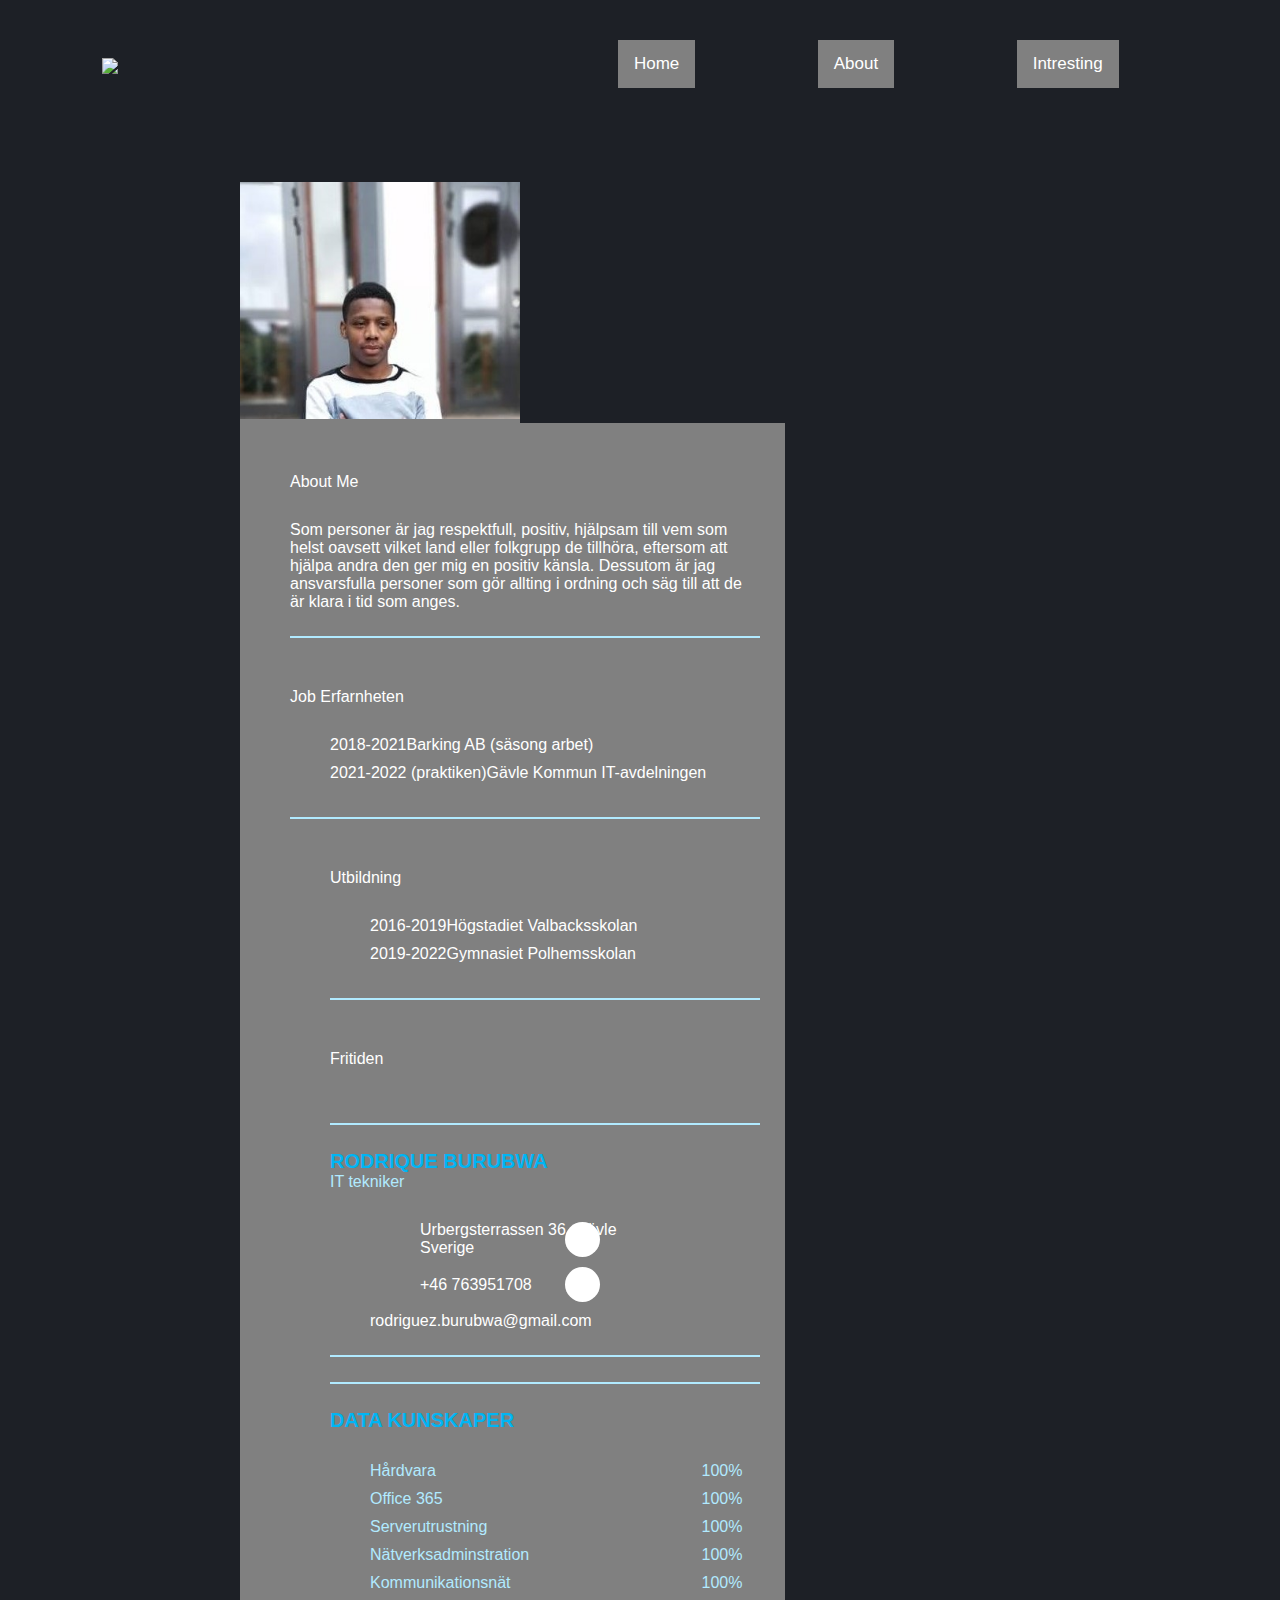
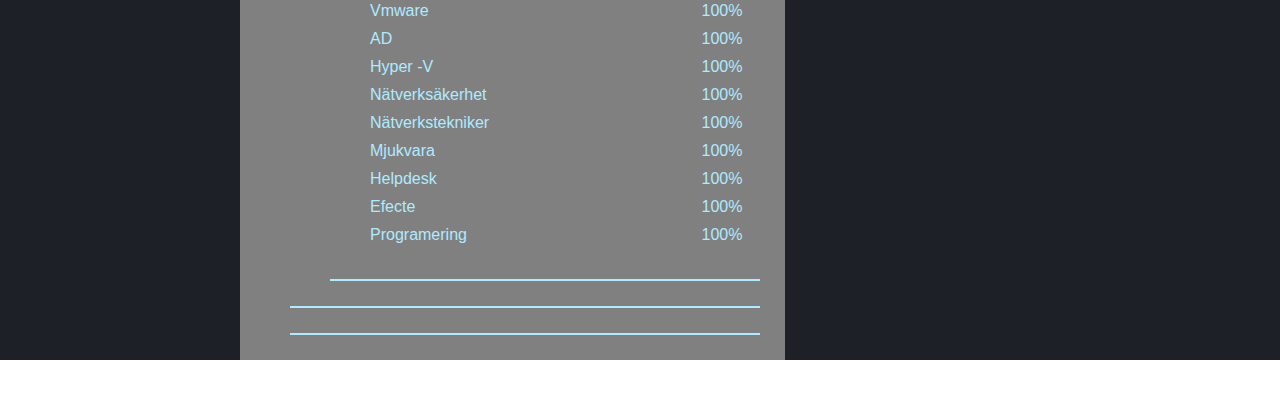
==== about.html @ 02460b8a "Add new data kunskaper and what l do at my free time." ====
<!DOCTYPE html>
<html lang="sv">
<head>
    <meta charset="UTF-8">
    <meta http-equiv="X-UA-Compatible" content="IE=edge">
    <meta name="viewport" content="width=device-width, initial-scale=1.0">
     <title>Blog rodrique</title>
<link rel="stylesheet" href="about.css">
   </head>
   <!--body paragergph-->
   <body>
     <div class="body">
     <!--Menu and logo-->
       <nav>
         <img src="image/Logo-myself.png" class="menu-img">
         <ul>
           <li><a href="home.html">Home</a></li>
           <li><a href="about.html">About</a></li>
           <li><a href="Intresting.html">Intresting</a></li>
         </ul>
       </nav>
            <div class="resume">
              <div class="resume_left">
               <div class="resume_profile">
                 <img src="image/kopia-rod.jpg" alt="rod">
               </div>
               <div class="resume_content">
                 <div class="resume_right">
                  <div class="resume_item resume_about">
                   <div class="title">
                    <p class="bol">About Me</p>
                  </div>
                    <p> Som personer är jag respektfull, positiv, hjälpsam till vem som helst oavsett
vilket land eller folkgrupp de tillhöra, eftersom att hjälpa andra den ger mig en positiv känsla. Dessutom är jag ansvarsfulla personer som gör allting i ordning och
säg till att de är klara i tid som anges.</p>
                  </div>
                  <div class="resume_item resume_work">
                    <div class="resume_item resume_about">
                     <div class="title">
                      <p class="bol">Job Erfarnheten</p>
                   </div>
                      <ul>
                        <li>
                           <div class="date">2018-2021</div>
                           <div class="info">
                             <p class="semi-bol">Barking AB (säsong arbet)</p>
                           </div>
                           <li>
                             <div class="date">2021-2022 (praktiken)</div>
                           <div class="info">
                             <p class="semi-bol">Gävle Kommun IT-avdelningen</p>
                           </div>
                        </li>
                      </ul>
                  </div>
                  <div class="resume_item resume_education">
                    <div class="resume_item resume_about">
                     <div class="title">
                      <p class="bol">Utbildning</p>
                    </div>
                    <ul>
                      <li>
                         <div class="date">2016-2019</div>
                         <div class="info">
                           <p class="semi-bol">Högstadiet Valbacksskolan</p>
                         </div>
                         <li>
                           <div class="date">2019-2022</div>
                         <div class="info">
                           <p class="semi-bol">Gymnasiet Polhemsskolan</p>
                         </div>
                      </li>
                    </ul>
                  </div>
                  <div class="resume_item resume_hobby">
                    <div class="resume_item resume_about">
                     <div class="title">
                      <p class="bol">Fritiden</p>
                  </div>
                 </div>
                 <div class="resume_item resume_info">
                   <div class="title">
                    <p class="bold">rodrique Burubwa</p>
                    <p class="regular"> IT tekniker</p>
                   </div>
                     <ul>
                       <li>
                        <div class="icon"></div>
                          <div class="data">
                            Urbergsterrassen 36, Gävle <br/> Sverige
                          </div>
                        </li>
                       <li>
                        <div class="icon"></div>
                          <div class="data">
                             +46 763951708
                          </div>
                       </li>
                     </li>
                        <div class="icon"></div>
                          <div class="data">rodriguez.burubwa@gmail.com
                      </div>
                    </li>
                    </ul>
                    </div>
                  </div>
              <div class="resume_item resume_skills">
                <div class="title">
                 <p class="bold">Data kunskaper</p>
                </div>
                 <ul>
                     <li>
                         <div class="Erfarnheten_namn">
                           Hårdvara
                         </div>
                         <div class="skill_per">100%</div>
                     </li>
                     <li>
                         <div class="Erfarnheten_namn">
                           Office 365
                         </div>
                         <div class="skill_per">100%</div>
                     </li>
                     <li>
                         <div class="Erfarnheten_namn">
                           Serverutrustning
                         </div>
                         <div class="skill_per">100%</div>
                     </li>
                     <li>
                         <div class="Erfarnheten_namn">
                           Nätverksadminstration
                         </div>
                         <div class="skill_per">100%</div>
                     </li>
                     <li>
                         <div class="Erfarnheten_namn">
                           Kommunikationsnät
                         </div>
                         <div class="skill_per">100%</div>
                     </li>
                     <li>
                         <div class="Erfarnheten_namn">
                           Vmware
                         </div>
                         <div class="skill_per">100%</div>
                     </li>
                     <li>
                         <div class="Erfarnheten_namn">
                           AD
                         </div>
                         <div class="skill_per">100%</div>
                     </li>
                     <li>
                         <div class="Erfarnheten_namn">
                           Hyper -V
                         </div>
                         <div class="skill_per">100%</div>
                     </li>
                     <li>
                         <div class="Erfarnheten_namn">
                           Nätverksäkerhet
                         </div>
                         <div class="skill_per">100%</div>
                     </li>
                     <li>
                         <div class="Erfarnheten_namn">
                           Nätverkstekniker
                         </div>
                         <div class="skill_per">100%</div>
                     </li>
                     <li>
                         <div class="Erfarnheten_namn">
                           Mjukvara
                         </div>
                         <div class="skill_per">100%</div>
                     </li>
                     <li>
                         <div class="Erfarnheten_namn">
                           Helpdesk
                         </div>
                         <div class="skill_per">100%</div>
                     </li>
                     <li>
                         <div class="Erfarnheten_namn">
                           Efecte
                         </div>
                         <div class="skill_per">100%</div>
                     </li>
                     <li>
                         <div class="Erfarnheten_namn">
                           Programering
                         </div>
                         <div class="skill_per">100%</div>
                     </li>
                 </ul>
              </div>
               </div>
             </div>
            </div>
</body>
</html>
---- about.css ----
/*body*/
.body{
  background-color: #1d2026;
  min-height: 100vh;
  width: 100%;
  color: #fff;
  position: relative;
}

/*menu-position*/
nav {
  display: flex;
  align-items: center;
  padding: 40px 8%;
}
/*logo css*/
nav .menu-img {
width: 100px;
margin-right: 90px;
cursor: pointer;
}
/*menu Home, About Intresting*/
nav ul {
  flex: 1;
  text-align: right;
}

/*menu style*/
nav li {
  display: inline-block;
  list-style: none;
  margin: 0 59px;
}

/*menu-color*/
nav ul li a {
  text-decoration: none;
  color: #ffffffff;
}
/*menu-style*/
ul li a{
  float: left;
  color: #f2f2f2;
  text-align: center;
  padding: 14px 16px;
  text-decoration: none;
  font-size: 17px;
  background-color: gray;
}

/*menu-hover*/
ul li a:hover{
  color: skyblue;
}

*{
  margin: 0;
  padding: 0;
  box-sizing: border-box;
  list-style: none;
  font-family: sans-serif;
}

.bold{
font-weight: 700;
font-size: 20px;
text-transform: uppercase;
}

.semi_bold {
font-weight: 500;
font-size: 16px;
}

.resume{
width: 800px;
height: auto;
display: flex;
margin: 50px auto;
}

.resume .resume_left{
width: 280px;
background: gray;
}

.resume .resume_left .resume_profile img{
width: 100%;
height: 100%;
}

.resume .resume_left .resume_content{
padding: 0 25px;
}

.resume .title{
margin-bottom: 30px;
}

.resume .resume_left .bold{
  color: #ffff;
}

.resume .resume_left .regular{
color: #b1eaff;
}

.resume .resume_item{
padding: 25px 0;
border-bottom: 2px solid #b1eaff;
}

.resume .resume_left .resume_item:last-child{
border-bottom: opx;
}

.resume .resume_left ul li{
display: flex;
align-items: center;
margin-bottom: 10px;
}

.resume .resume_left ul li .icon{
width: 35px;
height: 35px;
background: #ffff;
color: #0bb5f4;
border-radius: 50%;
margin-right: 15px;
position: relative;
}

.resume .icon{
position: absolute;
top: 50%;
left: 50%;
transform: translate(-50%-50%);
}

.resume .resume_left .resume_skills ul li{
color: #b1eaff;
justify-content: space-between;
}

.resume .resume_left .resume_skills ul li .skill_name{
width: 25%;
}

.resume .resume_skills ul li .skill_per{
width: 15%;
}
.resume .resume_left .resume_skills ul li .skill_progress{
width: 60%;
margin: 0 5px;
height: 5px;
background: #009fd9;
position: relative;
}

.resume .resume_left .resume_skills ul li .skill_progress span{
position: absolute;
top: 0;
left: 0;
height: 100%;
background:#fff;
}

.resume .resume_right{
width: 520px;
background: gray;
padding: 25px;
}

.resume .resume_right .bold{
color:#00b5f4;
}

.resume .resume_right .resume_work ul, .resume .resume_right .resume_education{
padding-left: 40px;
overflow: hidden;
}

.resume .resume_right ul li{
position: relativ;
}

.resume .resume_right ul li .date{
font-size: 16px;
font-weight: 500;
}

.resume .resume_right ul li .info{
margin-bottom: 0px;
}

.resume .resume_right .resume_work ul li:before, .resume .resume_right .resume_education{

}
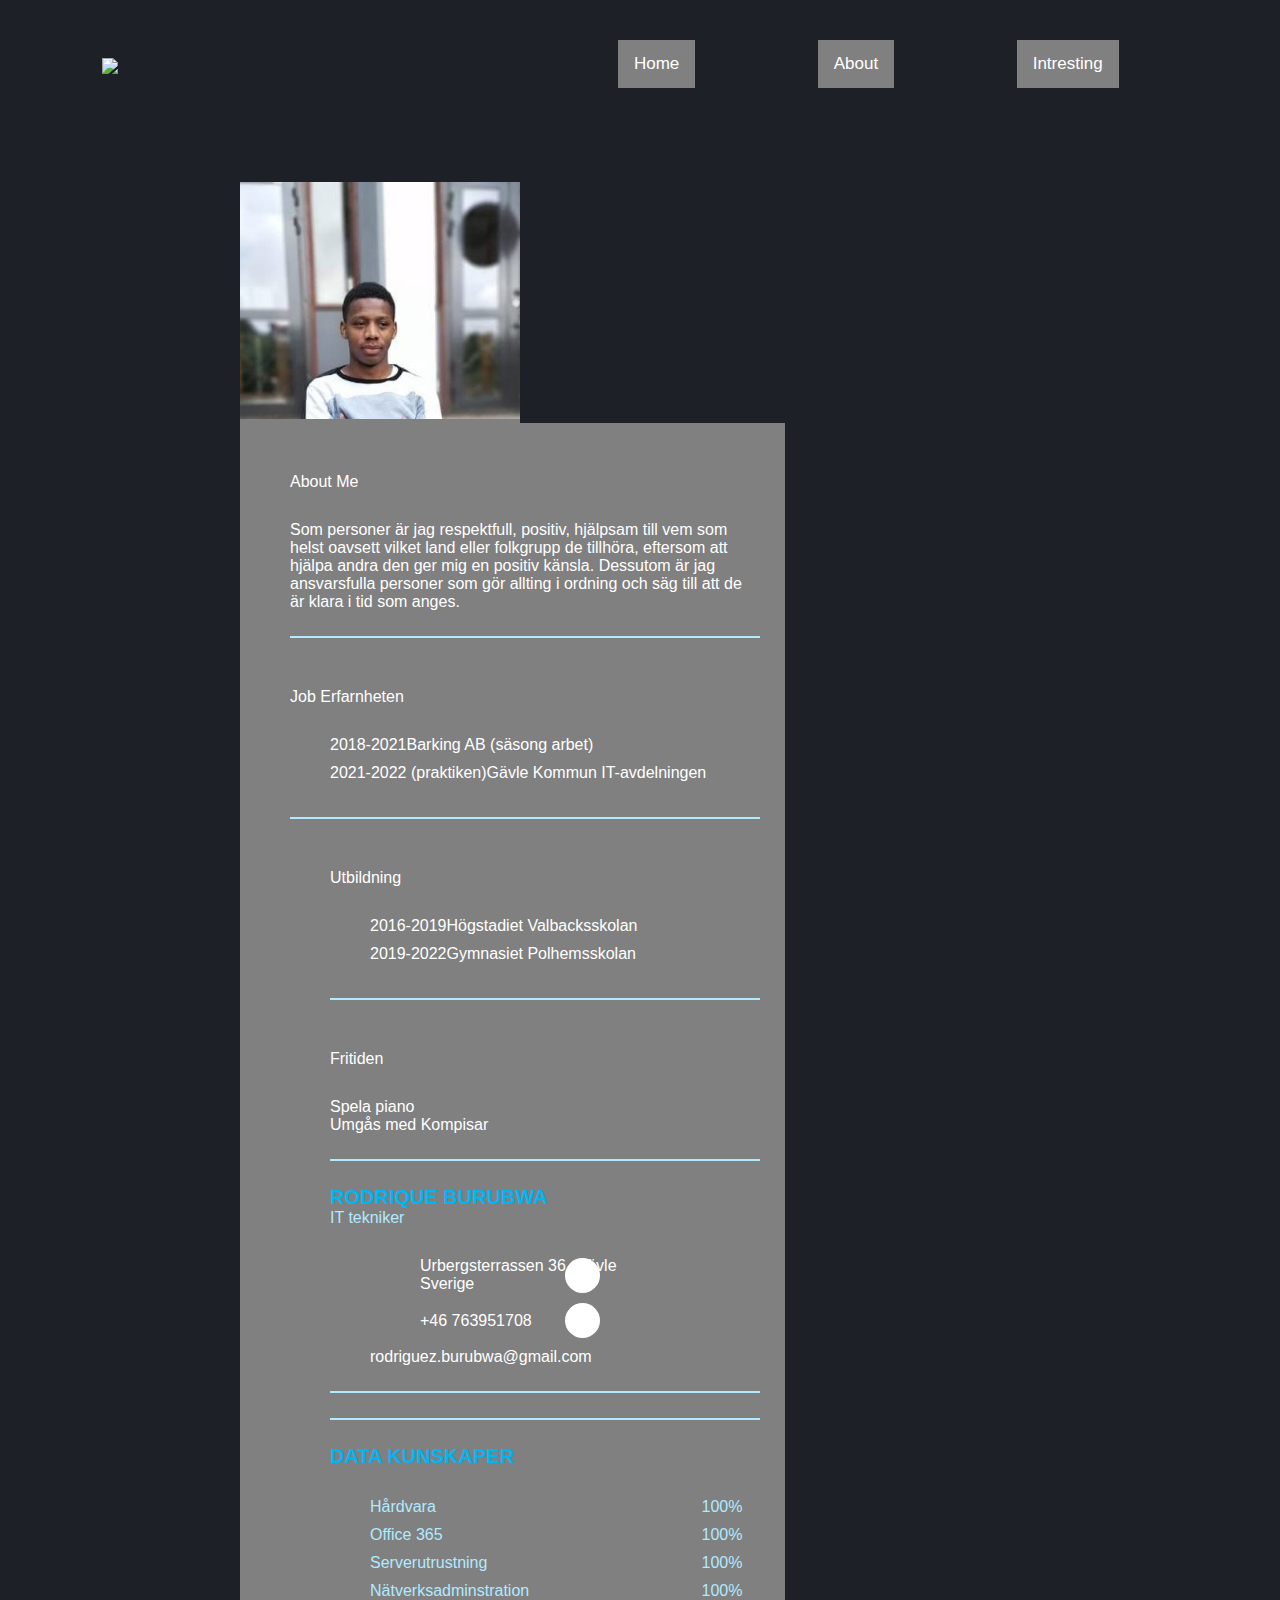
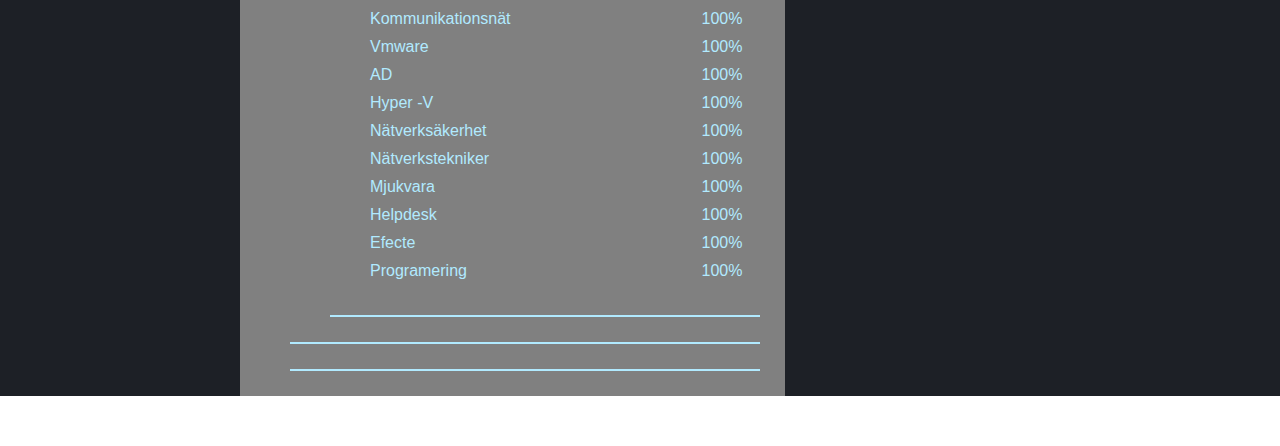
==== commit 3cde7135: "Fitiden" ====
--- a/about.html
+++ b/about.html
@@ -77,6 +77,12 @@
                      <div class="title">
                       <p class="bol">Fritiden</p>
                   </div>
+                  <div class="info">
+                    <p class="semi-bol">Spela piano</p>
+                  </div>
+                  <div class="info">
+                    <p class="semi-bol">Umgås med Kompisar</p>
+                  </div>
                  </div>
                  <div class="resume_item resume_info">
                    <div class="title">
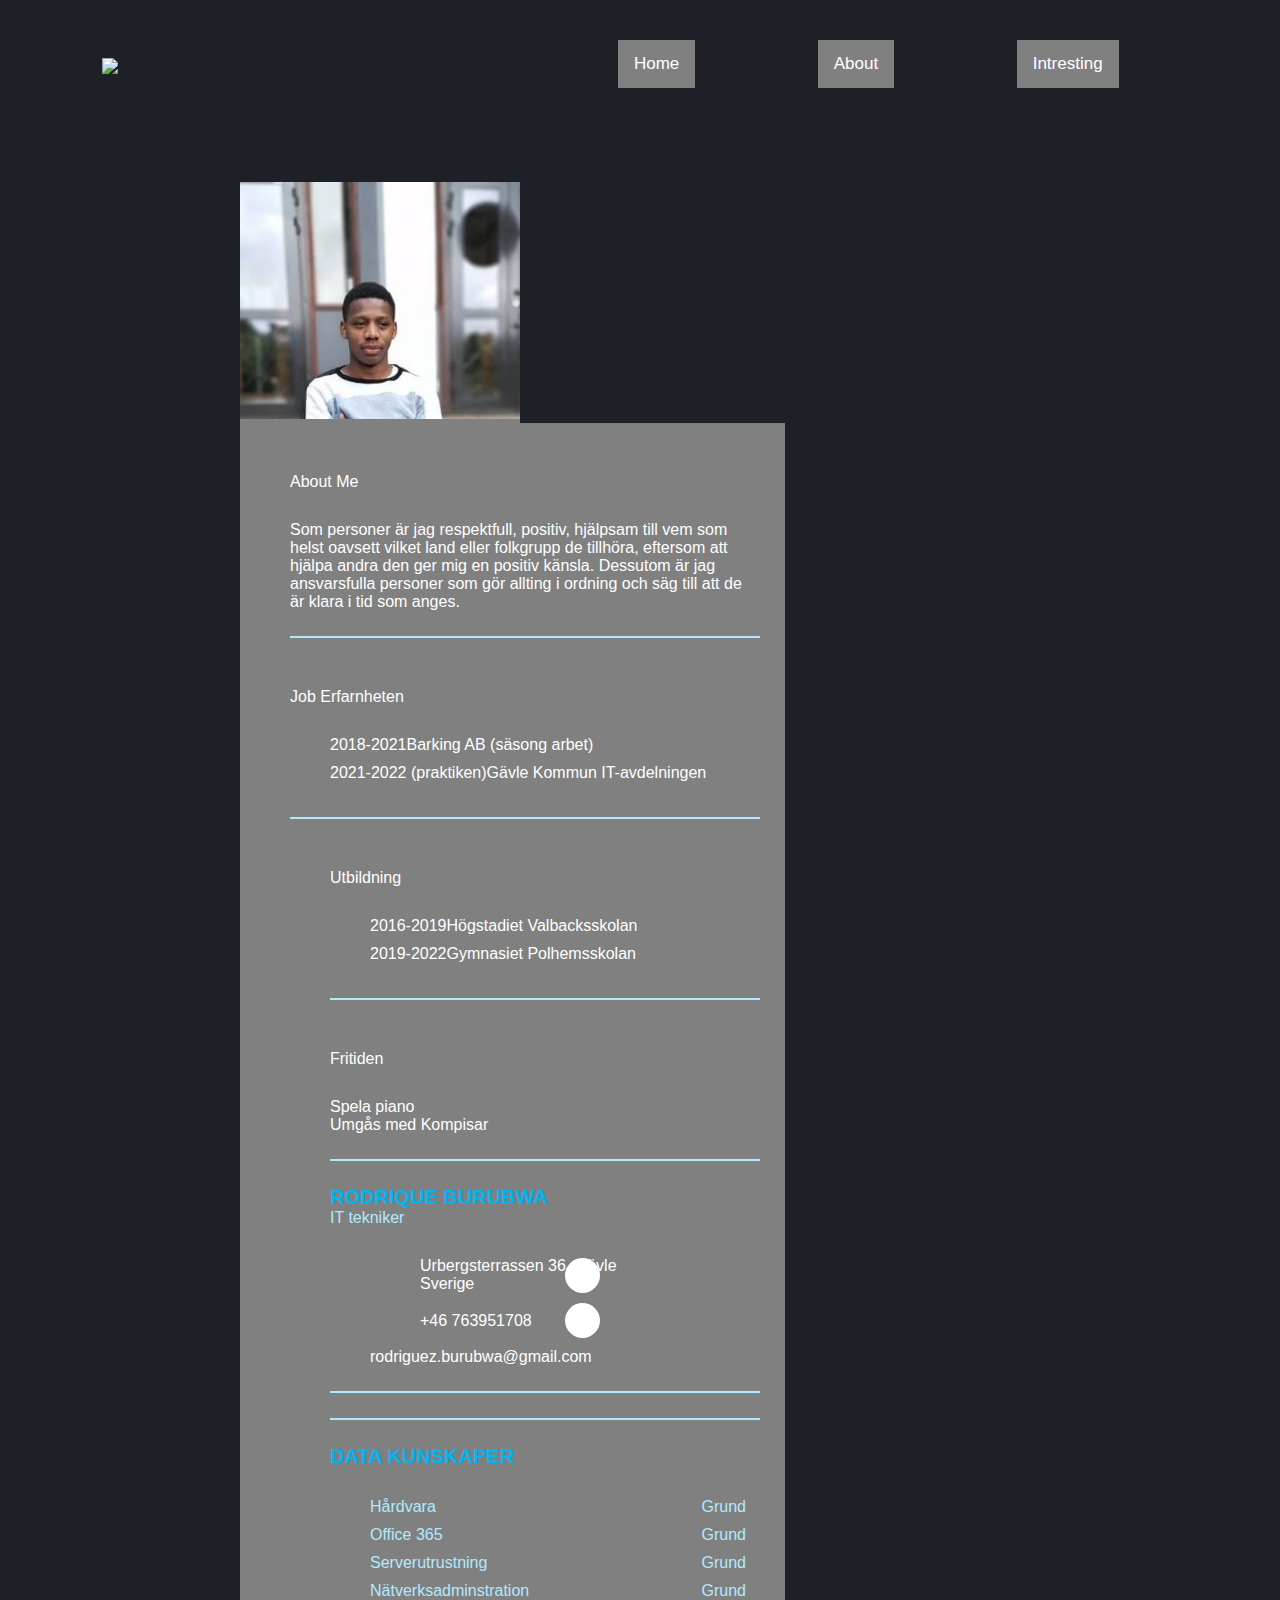
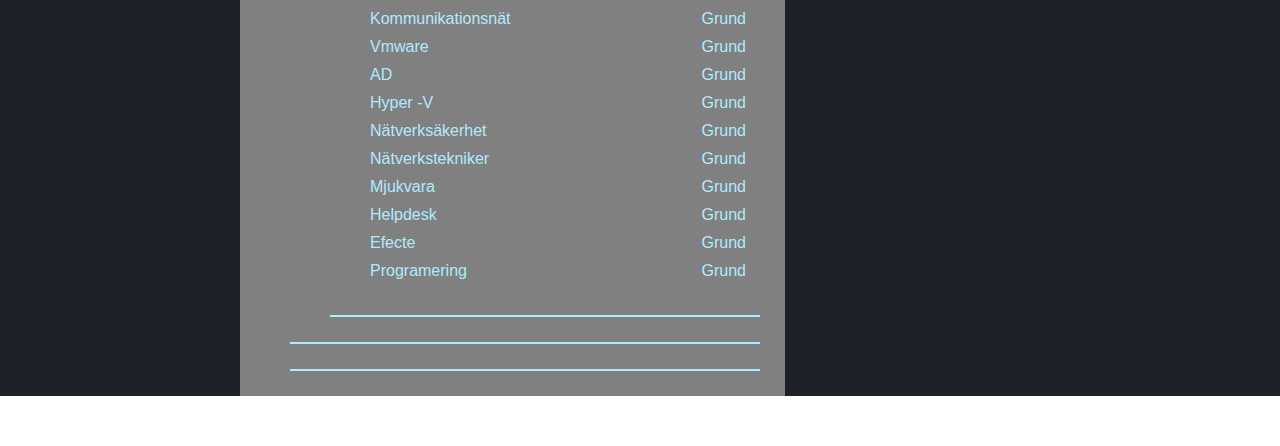
==== commit 5ad48d1f: "I am done with all things just need to put some comment on each codes both html and css" ====
--- a/about.html
+++ b/about.html
@@ -119,85 +119,85 @@
                          <div class="Erfarnheten_namn">
                            Hårdvara
                          </div>
-                         <div class="skill_per">100%</div>
+                         <div class="skill_per">Grund</div>
                      </li>
                      <li>
                          <div class="Erfarnheten_namn">
                            Office 365
                          </div>
-                         <div class="skill_per">100%</div>
+                         <div class="skill_per">Grund</div>
                      </li>
                      <li>
                          <div class="Erfarnheten_namn">
                            Serverutrustning
                          </div>
-                         <div class="skill_per">100%</div>
+                         <div class="skill_per">Grund</div>
                      </li>
                      <li>
                          <div class="Erfarnheten_namn">
                            Nätverksadminstration
                          </div>
-                         <div class="skill_per">100%</div>
+                         <div class="skill_per">Grund</div>
                      </li>
                      <li>
                          <div class="Erfarnheten_namn">
                            Kommunikationsnät
                          </div>
-                         <div class="skill_per">100%</div>
+                         <div class="skill_per">Grund</div>
                      </li>
                      <li>
                          <div class="Erfarnheten_namn">
                            Vmware
                          </div>
-                         <div class="skill_per">100%</div>
+                         <div class="skill_per">Grund</div>
                      </li>
                      <li>
                          <div class="Erfarnheten_namn">
                            AD
                          </div>
-                         <div class="skill_per">100%</div>
+                         <div class="skill_per">Grund</div>
                      </li>
                      <li>
                          <div class="Erfarnheten_namn">
                            Hyper -V
                          </div>
-                         <div class="skill_per">100%</div>
+                         <div class="skill_per">Grund</div>
                      </li>
                      <li>
                          <div class="Erfarnheten_namn">
                            Nätverksäkerhet
                          </div>
-                         <div class="skill_per">100%</div>
+                         <div class="skill_per">Grund</div>
                      </li>
                      <li>
                          <div class="Erfarnheten_namn">
                            Nätverkstekniker
                          </div>
-                         <div class="skill_per">100%</div>
+                         <div class="skill_per">Grund</div>
                      </li>
                      <li>
                          <div class="Erfarnheten_namn">
                            Mjukvara
                          </div>
-                         <div class="skill_per">100%</div>
+                         <div class="skill_per">Grund</div>
                      </li>
                      <li>
                          <div class="Erfarnheten_namn">
                            Helpdesk
                          </div>
-                         <div class="skill_per">100%</div>
+                         <div class="skill_per">Grund</div>
                      </li>
                      <li>
                          <div class="Erfarnheten_namn">
                            Efecte
                          </div>
-                         <div class="skill_per">100%</div>
+                         <div class="skill_per">Grund</div>
                      </li>
                      <li>
                          <div class="Erfarnheten_namn">
                            Programering
                          </div>
-                         <div class="skill_per">100%</div>
+                         <div class="skill_per">Grund</div>
                      </li>
                  </ul>
               </div>
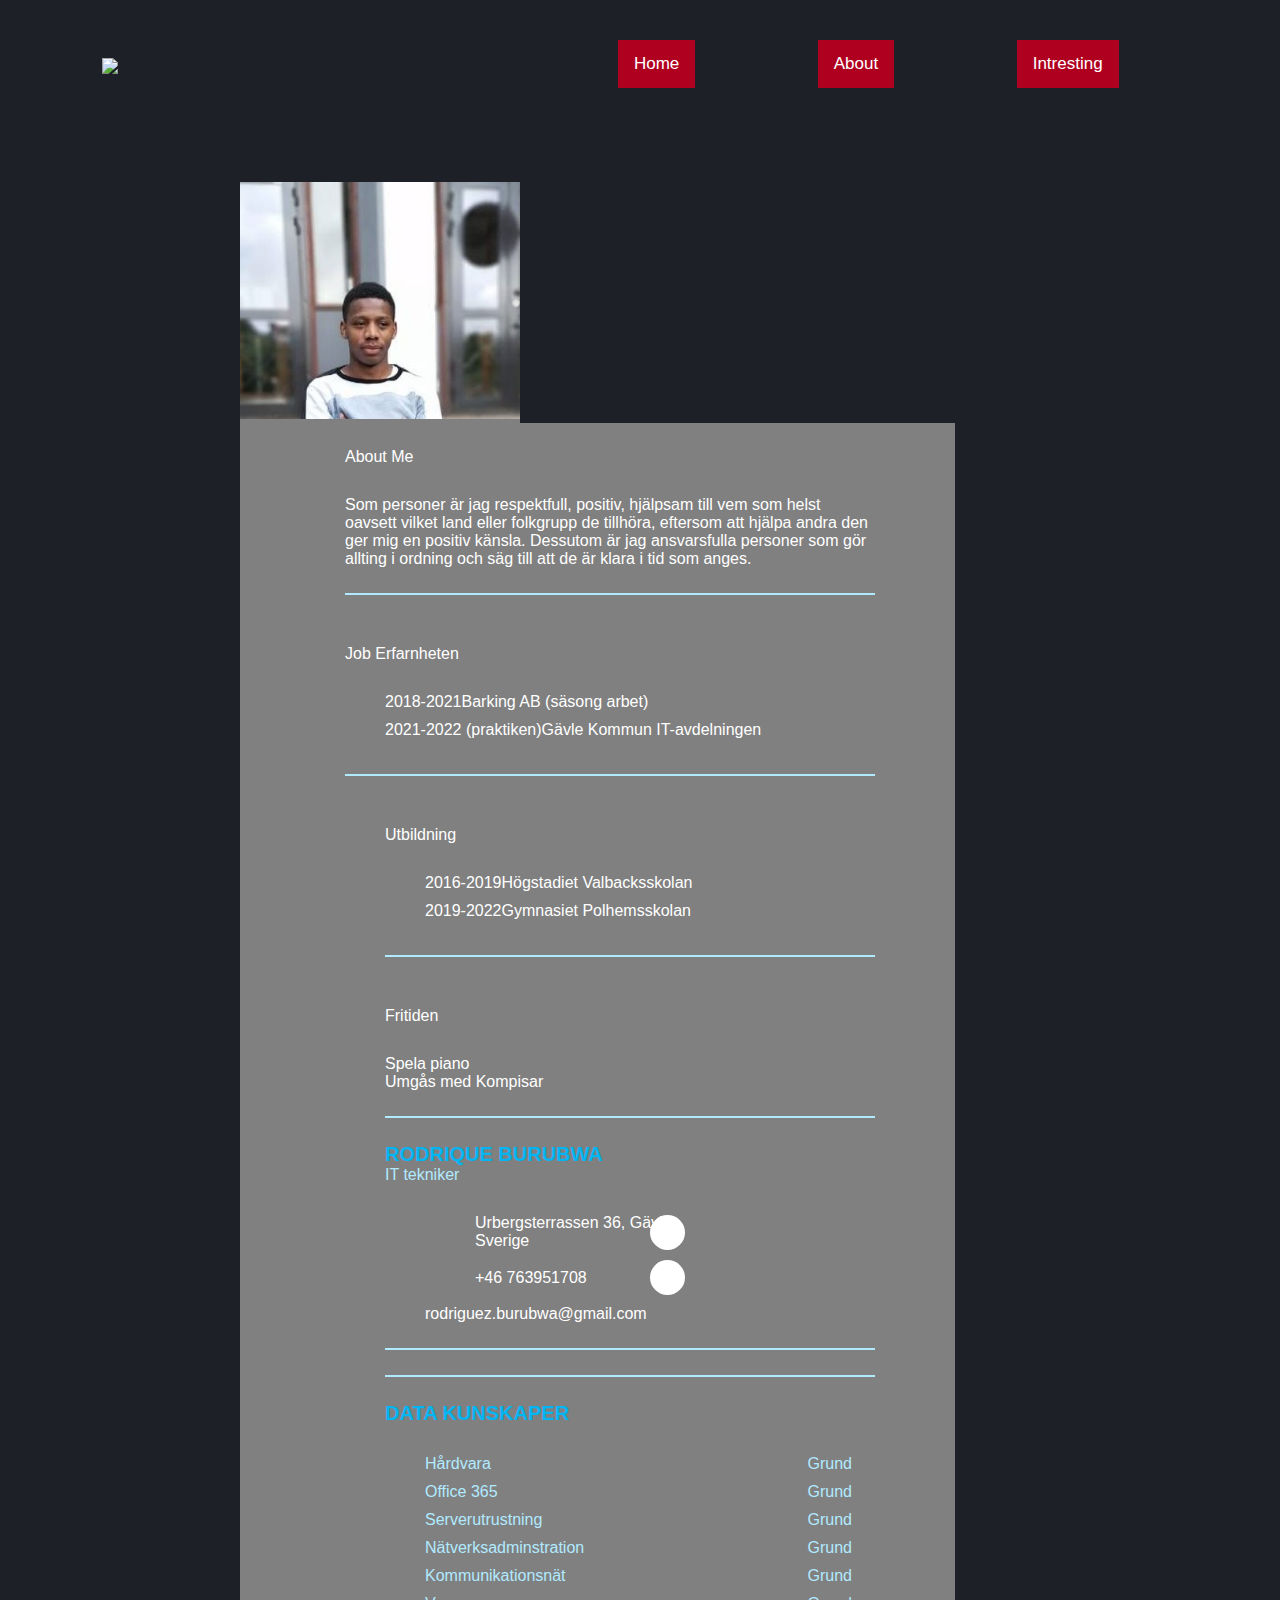
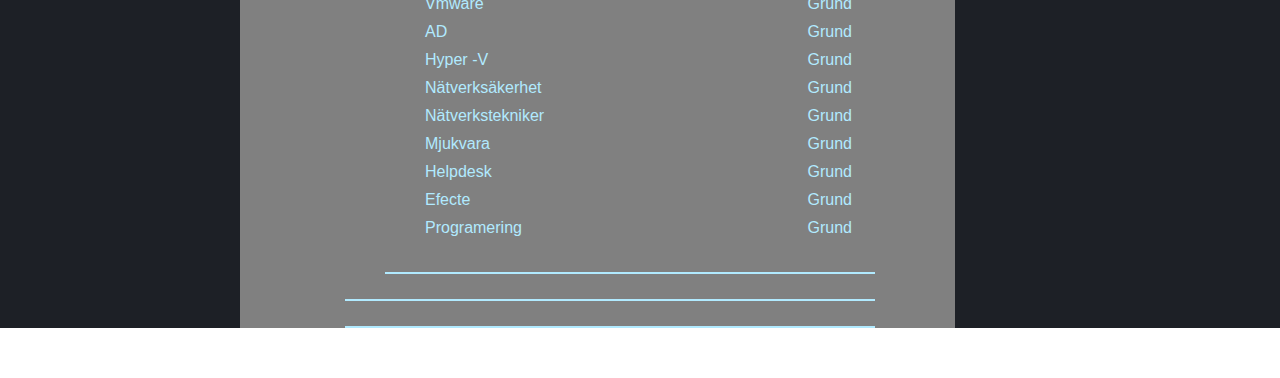
==== commit 95ac2b79: "Change layout to be the same Home and Intresting and change contrast for menu and delete some code o" ====
--- a/about.html
+++ b/about.html
@@ -204,5 +204,8 @@
                </div>
              </div>
             </div>
+          </div>
+        </div>
+      </div>
 </body>
 </html>
--- a/about.css
+++ b/about.css
@@ -45,12 +45,24 @@
   padding: 14px 16px;
   text-decoration: none;
   font-size: 17px;
-  background-color: gray;
+  background-color:#B00020;
 }
 
 /*menu-hover*/
 ul li a:hover{
   color: skyblue;
+}
+
+@import url('https://fonts.googleapis.com/css2?family=Poppins:wght@400;500;600;700&family=Ubuntu:wght@400;500;700&display=swap');
+*{
+    margin: 0;
+    padding: 0;
+    box-sizing: border-box;
+    text-decoration: none;
+}
+
+html{
+    scroll-behavior: smooth;
 }
 
 *{
@@ -58,7 +70,7 @@
   padding: 0;
   box-sizing: border-box;
   list-style: none;
-  font-family: sans-serif;
+  font-family:  'Poppins', sans-serif;
 }
 
 .bold{
@@ -67,6 +79,7 @@
 text-transform: uppercase;
 }
 
+/*Utbildning*/
 .semi_bold {
 font-weight: 500;
 font-size: 16px;
@@ -75,7 +88,7 @@
 .resume{
 width: 800px;
 height: auto;
-display: flex;
+display: block;
 margin: 50px auto;
 }
 
@@ -166,9 +179,11 @@
 }
 
 .resume .resume_right{
-width: 520px;
-background: gray;
-padding: 25px;
+  padding: 0 80px;
+  margin: auto;
+  background: gray;
+  min-width: 690px;
+  max-width: 1300px;
 }
 
 .resume .resume_right .bold{
@@ -182,6 +197,7 @@
 
 .resume .resume_right ul li{
 position: relativ;
+font-family:  'Poppins', sans-serif;
 }
 
 .resume .resume_right ul li .date{
@@ -193,6 +209,9 @@
 margin-bottom: 0px;
 }
 
+@@media screen and (max-width:690px){
 .resume .resume_right .resume_work ul li:before, .resume .resume_right .resume_education{
-
-}
+  float: none;
+  width: 100%;
+}
+}
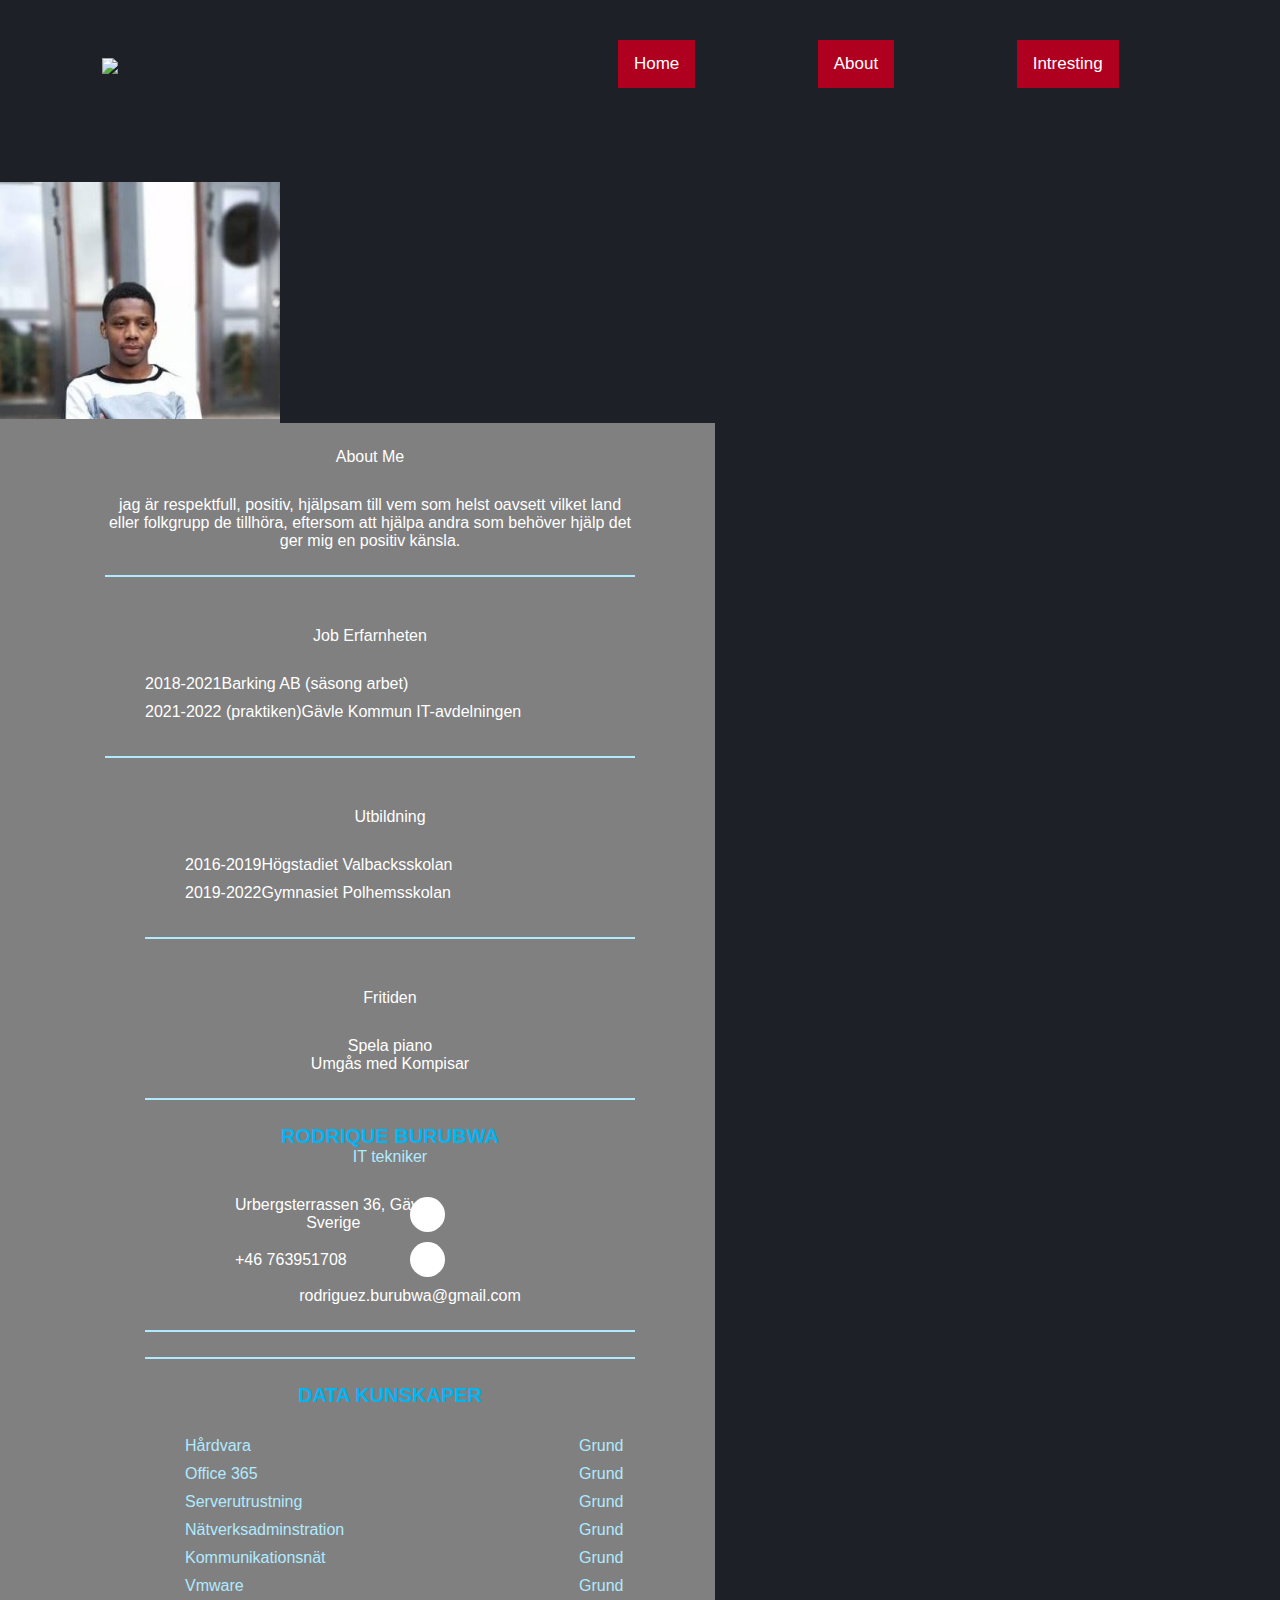
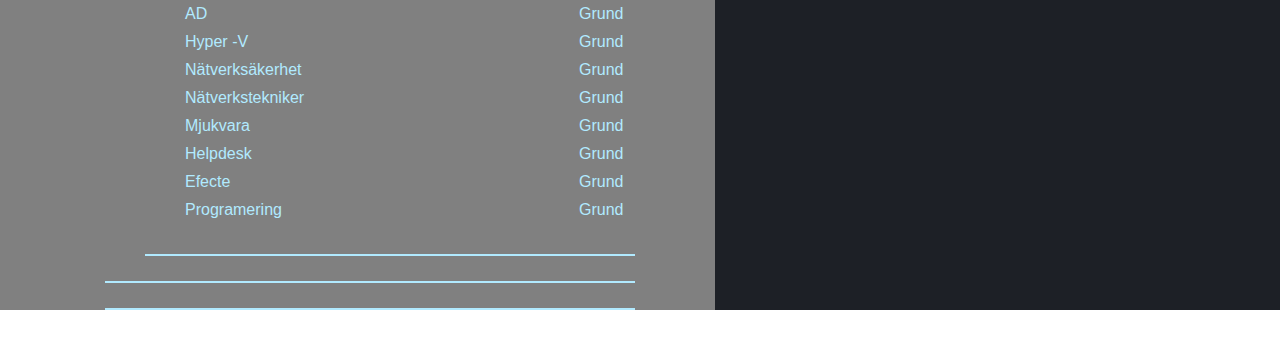
==== commit cf0af65f: "Delete and commet on each specific tag took 1,5h" ====
--- a/about.html
+++ b/about.html
@@ -19,21 +19,25 @@
            <li><a href="Intresting.html">Intresting</a></li>
          </ul>
        </nav>
+       <!--resume conteiner-->
             <div class="resume">
               <div class="resume_left">
+       <!--rod-img for my cv-->
                <div class="resume_profile">
                  <img src="image/kopia-rod.jpg" alt="rod">
                </div>
+          <!--resumer-content for all layout-->
                <div class="resume_content">
                  <div class="resume_right">
+          <!--about-conteiner and paragergph-->
                   <div class="resume_item resume_about">
                    <div class="title">
                     <p class="bol">About Me</p>
                   </div>
-                    <p> Som personer är jag respektfull, positiv, hjälpsam till vem som helst oavsett
-vilket land eller folkgrupp de tillhöra, eftersom att hjälpa andra den ger mig en positiv känsla. Dessutom är jag ansvarsfulla personer som gör allting i ordning och
-säg till att de är klara i tid som anges.</p>
-                  </div>
+                    <p> jag är respektfull, positiv, hjälpsam till vem som helst oavsett
+vilket land eller folkgrupp de tillhöra, eftersom att hjälpa andra som behöver hjälp det ger mig en positiv känsla.</p>
+                  </div>
+            <!--resume_item for my job experence and studie-->
                   <div class="resume_item resume_work">
                     <div class="resume_item resume_about">
                      <div class="title">
@@ -53,6 +57,7 @@
                         </li>
                       </ul>
                   </div>
+                 <!-- my resume_education code-->
                   <div class="resume_item resume_education">
                     <div class="resume_item resume_about">
                      <div class="title">
@@ -72,6 +77,7 @@
                       </li>
                     </ul>
                   </div>
+              <!--resume_profile about my programs-->
                   <div class="resume_item resume_hobby">
                     <div class="resume_item resume_about">
                      <div class="title">
@@ -84,6 +90,7 @@
                     <p class="semi-bol">Umgås med Kompisar</p>
                   </div>
                  </div>
+              <!-- resume_info about my contact-->
                  <div class="resume_item resume_info">
                    <div class="title">
                     <p class="bold">rodrique Burubwa</p>
@@ -110,6 +117,7 @@
                     </ul>
                     </div>
                   </div>
+            <!-- my skills--->
               <div class="resume_item resume_skills">
                 <div class="title">
                  <p class="bold">Data kunskaper</p>
--- a/about.css
+++ b/about.css
@@ -52,7 +52,7 @@
 ul li a:hover{
   color: skyblue;
 }
-
+/* font-text*/
 @import url('https://fonts.googleapis.com/css2?family=Poppins:wght@400;500;600;700&family=Ubuntu:wght@400;500;700&display=swap');
 *{
     margin: 0;
@@ -66,13 +66,10 @@
 }
 
 *{
-  margin: 0;
-  padding: 0;
-  box-sizing: border-box;
-  list-style: none;
+  text-align: center;
   font-family:  'Poppins', sans-serif;
 }
-
+/* about-code cv*/
 .bold{
 font-weight: 700;
 font-size: 20px;
@@ -84,9 +81,8 @@
 font-weight: 500;
 font-size: 16px;
 }
-
-.resume{
-width: 800px;
+/* resume-css for my all job and studie display*/
+.resume {
 height: auto;
 display: block;
 margin: 50px auto;
@@ -96,7 +92,7 @@
 width: 280px;
 background: gray;
 }
-
+/* resume plus rod-img on my cv display*/
 .resume .resume_left .resume_profile img{
 width: 100%;
 height: 100%;
@@ -126,13 +122,13 @@
 .resume .resume_left .resume_item:last-child{
 border-bottom: opx;
 }
-
+/* rsume-resume_left plus ul li list for my test*/
 .resume .resume_left ul li{
 display: flex;
 align-items: center;
 margin-bottom: 10px;
 }
-
+/* resume .resume_left ul li .icon display code*/
 .resume .resume_left ul li .icon{
 width: 35px;
 height: 35px;
@@ -149,7 +145,7 @@
 left: 50%;
 transform: translate(-50%-50%);
 }
-
+/* resume_skills means my studie and job experence*/
 .resume .resume_left .resume_skills ul li{
 color: #b1eaff;
 justify-content: space-between;
@@ -189,7 +185,7 @@
 .resume .resume_right .bold{
 color:#00b5f4;
 }
-
+/* display for my resume_education*/
 .resume .resume_right .resume_work ul, .resume .resume_right .resume_education{
 padding-left: 40px;
 overflow: hidden;
@@ -208,10 +204,3 @@
 .resume .resume_right ul li .info{
 margin-bottom: 0px;
 }
-
-@@media screen and (max-width:690px){
-.resume .resume_right .resume_work ul li:before, .resume .resume_right .resume_education{
-  float: none;
-  width: 100%;
-}
-}
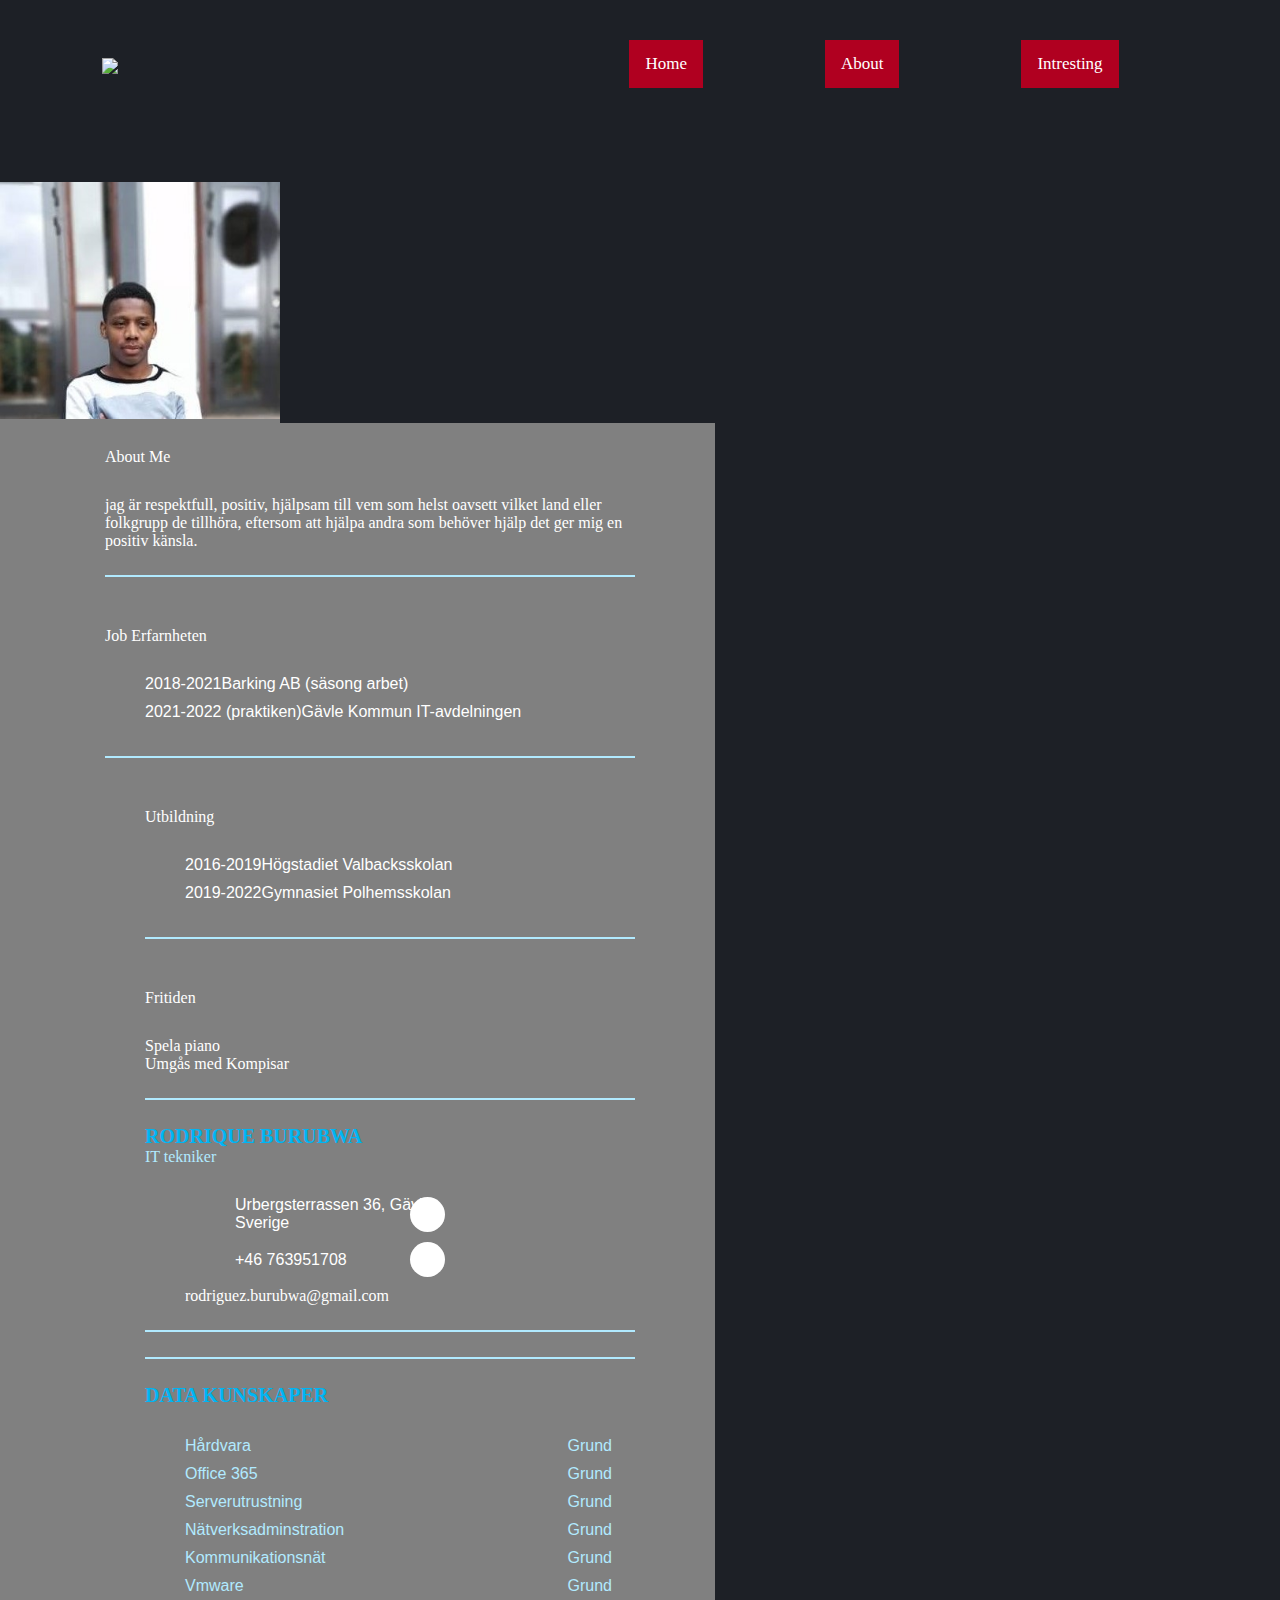
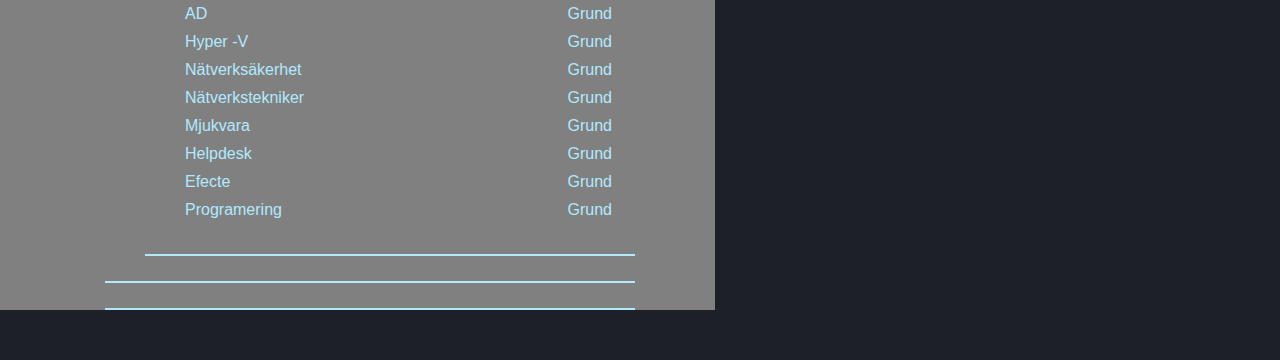
==== commit 495b998b: "Done with move all css file in one folder" ====
--- a/about.html
+++ b/about.html
@@ -5,7 +5,7 @@
     <meta http-equiv="X-UA-Compatible" content="IE=edge">
     <meta name="viewport" content="width=device-width, initial-scale=1.0">
      <title>Blog rodrique</title>
-<link rel="stylesheet" href="about.css">
+<link rel="stylesheet" href="CSS/Intresting.css">
    </head>
    <!--body paragergph-->
    <body>
--- a/CSS/Intresting.css
+++ b/CSS/Intresting.css
@@ -0,0 +1,469 @@
+
+/*body*/
+.body{
+  background-color: #1d2026;
+  min-height: 100vh;
+  width: 100%;
+  color: #fff;
+  position: relative;
+}
+/*nav the position both picture and welcome text*/
+nav {
+  display: flex;
+  align-items: center;
+  padding: 40px 8%;
+}
+/*logo css*/
+nav .menu-img {
+width: 100px;
+margin-right: 90px;
+
+}
+/*menu Home, About Intresting*/
+nav ul {
+  flex: 1;
+  text-align: right;
+}
+/*menu style*/
+nav li {
+  display: inline-block;
+  list-style: none;
+  margin: 0 59px;
+}
+/*menu-color*/
+nav ul li a {
+  text-decoration: none;
+  color: #ffffffff;
+}
+/*menu-style*/
+ul li a{
+  float: left;
+  color: #f2f2f2;
+  text-align: center;
+  padding: 14px 16px;
+  text-decoration: none;
+  font-size: 17px;
+  background-color: #B00020;
+}
+/*menu-hover*/
+ul li a:hover{
+  color: skyblue;
+}
+
+/*  import google fonts */
+@import url('https://fonts.googleapis.com/css2?family=Poppins:wght@400;500;600;700&family=Ubuntu:wght@400;500;700&display=swap');
+*{
+    margin: 0;
+    padding: 0;
+    box-sizing: border-box;
+    text-decoration: none;
+}
+html{
+    scroll-behavior: smooth;
+}
+/* custom scroll bar */
+::-webkit-scrollbar {
+    width: 10px;
+}
+::-webkit-scrollbar-track {
+    background: #f1f1f1;
+}
+::-webkit-scrollbar-thumb {
+    background: #888;
+}
+::-webkit-scrollbar-thumb:hover {
+    background: #555;
+}
+/* all similar content styling codes */
+section{
+    padding: 100px 0;
+}
+.max-width{
+    max-width: 1300px;
+    padding: 0 80px;
+    margin: auto;
+}
+/* services footer and ser-conteiner code display*/
+ .services, footer{
+    font-family: 'Poppins', sans-serif;
+}
+
+.services .serv-content{
+    display: flex;
+    flex-wrap: wrap;
+    align-items: center;
+    justify-content: space-between;
+}
+/* Intresting disply text-font*/
+section .title{
+    position: relative;
+    text-align: center;
+    font-size: 40px;
+    font-weight: 500;
+    margin-bottom: 60px;
+    padding-bottom: 20px;
+    font-family: 'Ubuntu', sans-serif;
+}
+section .title::before{
+    content: "";
+    position: absolute;
+    bottom: 0px;
+    left: 50%;
+    width: 180px;
+    height: 3px;
+    background: #111;
+    transform: translateX(-50%);
+}
+section .title::after{
+    position: absolute;
+    bottom: -8px;
+    left: 50%;
+    font-size: 20px;
+    color: crimson;
+    padding: 0 5px;
+    background: #fff;
+    transform: translateX(-50%);
+}
+/* navbar styling */
+.navbar{
+    position: fixed;
+    width: 100%;
+    z-index: 999;
+    padding: 30px 0;
+    font-family: 'Ubuntu', sans-serif;
+    transition: all 0.3s ease;
+}
+
+/* interesting section styling */
+.services {
+    color:#fff;
+    background: #111;
+}
+.services .title::before,
+.title::before{
+    background: #fff;
+}
+/* layout for "What I aprovide"*/
+.services .title::after,
+.title::after{
+    background: #111;
+}
+/* text-card codes*/
+.services .serv-content .card{
+    width: calc(33% - 20px);
+    background: #222;
+    text-align: center;
+    border-radius: 6px;
+    padding: 50px 25px;
+    transition: all 0.3s ease;
+}
+/* hover color of my text-card*/
+.services .serv-content .card:hover{
+    background: crimson;
+}
+/* scale for each text-card*/
+.services .serv-content .card .box{
+    transition: all 0.3s ease;
+}
+.services .serv-content .card:hover .box{
+    transform: scale(1.05);
+}
+.services .serv-content .card i{
+    font-size: 50px;
+    color: crimson;
+    transition: color 0.3s ease;
+}
+/* hover card-color for (i )tag*/
+.services .serv-content .card:hover i{
+    color: #fff;
+}
+.services .serv-content .card .text{
+    font-size: 25px;
+    font-weight: 500;
+    margin: 10px 0 7px 0;
+}
+/* skills section styling */
+.skills .skills-content .left .text{
+    font-size: 20px;
+    font-weight: 600;
+    margin-bottom: 10px;
+}
+ .carousel .card{
+    background: #222;
+    border-radius: 6px;
+    padding: 25px 35px;
+    text-align: center;
+    overflow: hidden;
+    transition: all 0.3s ease;
+}
+.card:hover{
+    background: crimson;
+}
+.card .box{
+    display: flex;
+    flex-direction: column;
+    align-items: center;
+    justify-content: center;
+    transition: all 0.3s ease;
+}
+.card:hover .box{
+    transform: scale(1.05);
+}
+.card .text{
+    font-size: 25px;
+    font-weight: 500;
+    margin: 10px 0 7px 0;
+}
+
+/* footer section styling */
+footer{
+    background: #111;
+    padding: 15px 23px;
+    color: #fff;
+    text-align: center;
+}
+footer span a{
+    color: crimson;
+    text-decoration: none;
+}
+footer span a:hover{
+    text-decoration: underline;
+}
+/* responsive media query start */
+@media (max-width: 1104px) {
+    .about .about-content .left img{
+        height: 350px;
+        width: 350px;
+    }
+}
+@media (max-width: 991px) {
+    .max-width{
+        padding: 0 50px;
+    }
+}
+@media (max-width: 947px){
+    .menu-btn{
+        display: block;
+        z-index: 999;
+    }
+    .menu-btn i.active:before{
+        content: "\f00d";
+    }
+
+   .text-2{
+        font-size: 70px;
+    }
+    .text-3{
+        font-size: 35px;
+    }
+
+    .max-width{
+        max-width: 930px;
+    }
+
+    .services .serv-content .card{
+        width: calc(50% - 10px);
+        margin-bottom: 20px;
+    }
+
+}
+/* max-width for my Intresting-layout*/
+@media (max-width: 690px) {
+    .max-width{
+        padding: 0 23px;
+    }
+   .text-2{
+        font-size: 60px;
+    }
+    .text-3{
+        font-size: 32px;
+    }
+
+    .services .serv-content .card{
+        width: 100%;
+    }
+}
+@media (max-width: 500px) {
+     .text-2{
+        font-size: 50px;
+    }
+   .text-3{
+        font-size: 27px;
+    }
+    .text,
+    .text{
+        font-size: 19px;
+    }
+    /* rod-img code*/
+    .rod-img img {
+      border-radius: 0px;
+      width: 300px;
+      box-shadow: 10px 10px 5px #ccc;
+         -moz-box-shadow: 10px 10px 5px #ccc;
+         -webkit-box-shadow: 10px 10px 5px #ccc;
+         -khtml-box-shadow: 10px 10px 5px #ccc;
+     background-repeat: no-repeat;
+    }
+    /* width for rod-img*/
+    .rod {
+      max-width: 100px;
+    }
+    /*JS-welcome text*/
+    .text-conteiner {
+      min-width: 100px;
+      margin: auto;
+      padding: 10px 8%;
+      text-align: center;
+    }
+    /*conteiner for my h2 text*/
+    .text-conteiner h2{
+      min-width: 100px;
+    }
+
+    /*logo css*/
+    nav .menu-img {
+    width: 100px;
+    margin-right: 90px;
+    cursor: pointer;
+    }
+
+  }
+  /* about-code cv*/
+  .bold{
+  font-weight: 700;
+  font-size: 20px;
+  text-transform: uppercase;
+  }
+
+  /*Utbildning*/
+  .semi_bold {
+  font-weight: 500;
+  font-size: 16px;
+  }
+  /* resume-css for my all job and studie display*/
+  .resume {
+  height: auto;
+  display: block;
+  margin: 50px auto;
+  }
+
+  .resume .resume_left{
+  width: 280px;
+  background: gray;
+  }
+  /* resume plus rod-img on my cv display*/
+  .resume .resume_left .resume_profile img{
+  width: 100%;
+  height: 100%;
+  }
+
+  .resume .resume_left .resume_content{
+  padding: 0 25px;
+  }
+
+  .resume .title{
+  margin-bottom: 30px;
+  }
+
+  .resume .resume_left .bold{
+    color: #ffff;
+  }
+
+  .resume .resume_left .regular{
+  color: #b1eaff;
+  }
+
+  .resume .resume_item{
+  padding: 25px 0;
+  border-bottom: 2px solid #b1eaff;
+  }
+
+  .resume .resume_left .resume_item:last-child{
+  border-bottom: opx;
+  }
+  /* rsume-resume_left plus ul li list for my test*/
+  .resume .resume_left ul li{
+  display: flex;
+  align-items: center;
+  margin-bottom: 10px;
+  }
+  /* resume .resume_left ul li .icon display code*/
+  .resume .resume_left ul li .icon{
+  width: 35px;
+  height: 35px;
+  background: #ffff;
+  color: #0bb5f4;
+  border-radius: 50%;
+  margin-right: 15px;
+  position: relative;
+  }
+
+  .resume .icon{
+  position: absolute;
+  top: 50%;
+  left: 50%;
+  transform: translate(-50%-50%);
+  }
+  /* resume_skills means my studie and job experence*/
+  .resume .resume_left .resume_skills ul li{
+  color: #b1eaff;
+  justify-content: space-between;
+  }
+
+  .resume .resume_left .resume_skills ul li .skill_name{
+  width: 25%;
+  }
+
+  .resume .resume_skills ul li .skill_per{
+  width: 15%;
+  }
+  .resume .resume_left .resume_skills ul li .skill_progress{
+  width: 60%;
+  margin: 0 5px;
+  height: 5px;
+  background: #009fd9;
+  position: relative;
+  }
+
+  .resume .resume_left .resume_skills ul li .skill_progress span{
+  position: absolute;
+  top: 0;
+  left: 0;
+  height: 100%;
+  background:#fff;
+  }
+
+  .resume .resume_right{
+    padding: 0 80px;
+    margin: auto;
+    background: gray;
+    min-width: 690px;
+    max-width: 1300px;
+  }
+
+  .resume .resume_right .bold{
+  color:#00b5f4;
+  }
+  /* display for my resume_education*/
+  .resume .resume_right .resume_work ul, .resume .resume_right .resume_education{
+  padding-left: 40px;
+  overflow: hidden;
+  }
+
+  .resume .resume_right ul li{
+  position: relativ;
+  font-family:  'Poppins', sans-serif;
+  }
+
+  .resume .resume_right ul li .date{
+  font-size: 16px;
+  font-weight: 500;
+  }
+
+  .resume .resume_right ul li .info{
+  margin-bottom: 0px;
+  }
+
+  body {
+    display: flex;
+}
